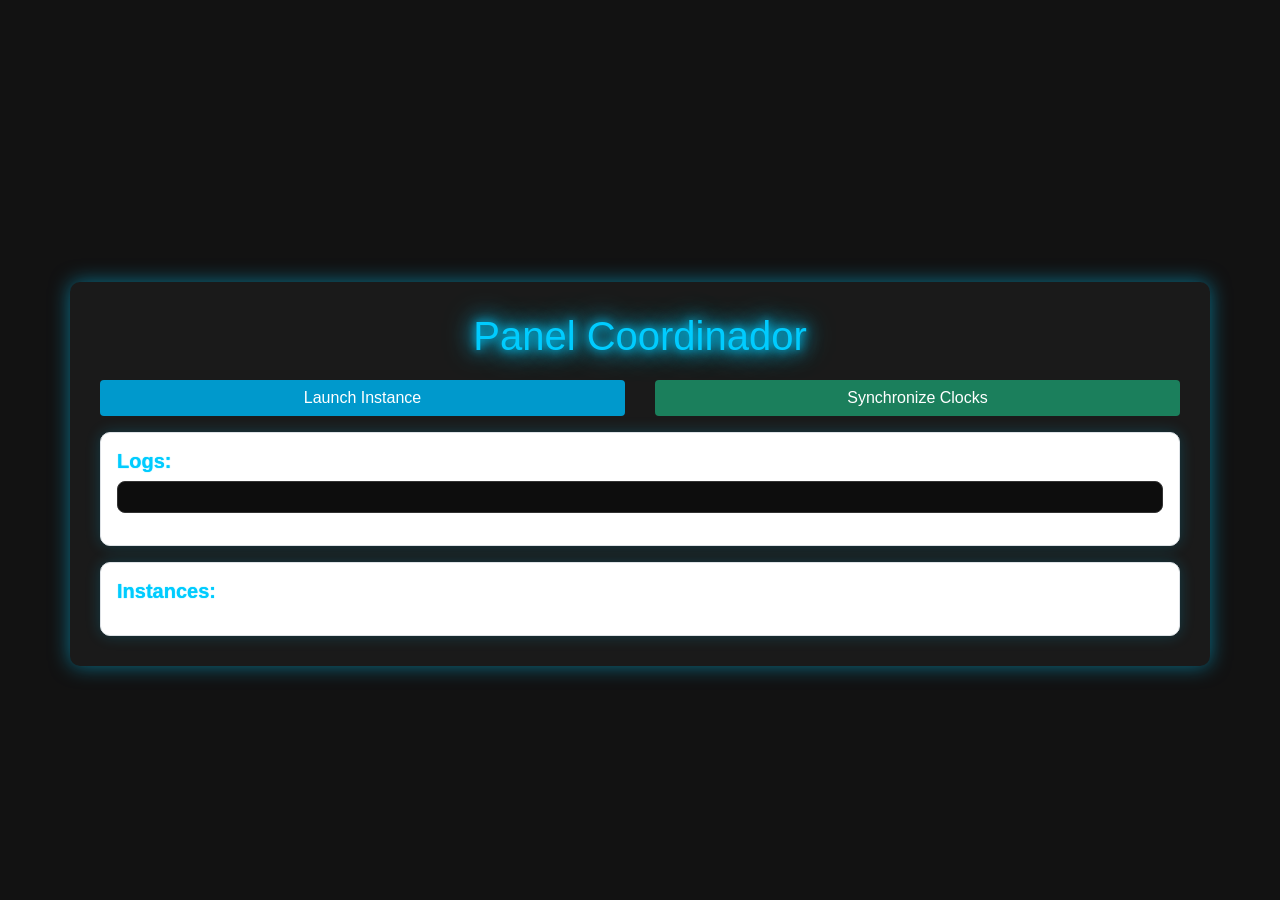
==== Coordinator/public/index.html @ 01b36933 "fix: updaload" ====
<!DOCTYPE html>
<html lang="en">
<head>
  <meta charset="UTF-8">
  <meta name="viewport" content="width=device-width, initial-scale=1.0">
  <title>Coordinator Control Panel</title>
  <link href="https://stackpath.bootstrapcdn.com/bootstrap/4.5.2/css/bootstrap.min.css" rel="stylesheet">
  <link rel="stylesheet" href="styles.css">
</head>
<body class="bg-light">
  <div class="container mt-5">
    <h1 class="text-center">Panel Coordinador</h1>
    <div class="row my-3">
      <div class="col-md-6">
        <button id="launch-instance" class="btn btn-primary btn-block">Launch Instance</button>
      </div>
      <div class="col-md-6">
        <button id="sync-clocks" class="btn btn-success btn-block">Synchronize Clocks</button>
      </div>
    </div>
    <div class="logs border p-3 mt-3 bg-white">
      <h5>Logs:</h5>
      <pre id="logs-container" class="pre-scrollable"></pre>
    </div>
    <div class="instances border p-3 mt-3 bg-white">
      <h5>Instances:</h5>
      <ul id="instance-list" class="list-unstyled"></ul>
    </div>
  </div>

  <script src="/app.js"></script>
</body>
</html>
---- Coordinator/public/styles.css ----
.bg-light {
    background-color: #121212 !important;
}

body {
  font-family: 'Roboto', sans-serif;
  background-color: #121212;
  color: #e0e0e0;
  display: flex;
  align-items: center;
  justify-content: center;
  min-height: 100vh;
  margin: 0;
}
.container {
  background-color: #1a1a1a;
  padding: 30px;
  border-radius: 10px;
  box-shadow: 0 0 20px rgba(0, 204, 255, 0.5);
}

h1 {
  font-size: 2.5rem;
  color: #00ccff;
  text-shadow: 0 0 10px #00ccff, 0 0 20px #00ccff, 0 0 30px #00ccff;
  text-align: center;
  margin-bottom: 20px;
}

.btn-primary {
  background-color: #0099cc;
  border: none;
}

.btn-primary:hover {
  background-color: #00ccff;
}

.btn-success {
  background-color: #1b7f5c;
  border: none;
}

.btn-success:hover {
  background-color: #43a047;
}

.logs, .instances {
  background-color: #1a1a1a;
  color: #e0e0e0;
  border-radius: 10px;
  padding: 15px;
  box-shadow: 0 0 15px rgba(0, 204, 255, 0.2);
}

.logs h5, .instances h5 {
  color: #00ccff;
  font-weight: bold;
  text-shadow: 0 0 1px #00ccff;
}

#logs-container {
  background-color: #0d0d0d;
  color: #00ccff;
  border: 1px solid #333;
  padding: 15px;
  max-height: 250px;
  overflow-y: auto;
  border-radius: 8px;
}

.log-entry {
  background-color: #1a1a1a;
  padding: 10px;
  margin-bottom: 5px;
  border-left: 5px solid #00ccff;
  border-radius: 5px;
}

/* Instances List */
#instance-list {
  color: #00ccff;
}

#instance-list li {
  background-color: #0d0d0d;
  border: 1px solid #333;
  padding: 10px;
  margin: 5px 0;
  border-radius: 8px;
}

a {
  color: #00ccff;
  text-decoration: none;
}

a:hover {
  text-decoration: none;
  color: #0099cc;
}

.pre-scrollable {
  max-height: 300px;
  overflow-y: auto;
}
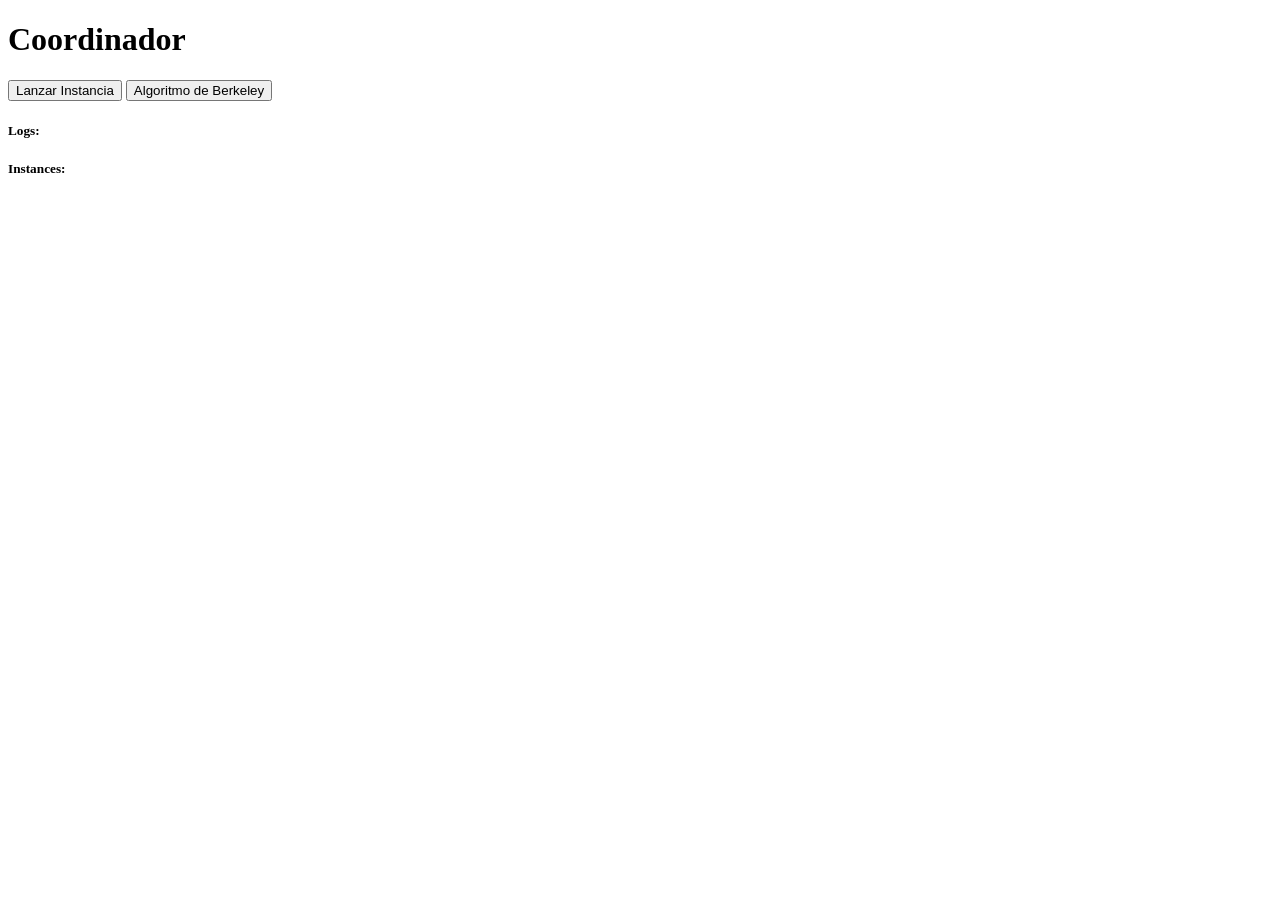
==== commit 68c1efeb: "fix: orden" ====
--- a/Coordinator/public/index.html
+++ b/Coordinator/public/index.html
@@ -4,29 +4,15 @@
   <meta charset="UTF-8">
   <meta name="viewport" content="width=device-width, initial-scale=1.0">
   <title>Coordinator Control Panel</title>
-  <link href="https://stackpath.bootstrapcdn.com/bootstrap/4.5.2/css/bootstrap.min.css" rel="stylesheet">
-  <link rel="stylesheet" href="styles.css">
 </head>
 <body class="bg-light">
-  <div class="container mt-5">
-    <h1 class="text-center">Panel Coordinador</h1>
-    <div class="row my-3">
-      <div class="col-md-6">
-        <button id="launch-instance" class="btn btn-primary btn-block">Launch Instance</button>
-      </div>
-      <div class="col-md-6">
-        <button id="sync-clocks" class="btn btn-success btn-block">Synchronize Clocks</button>
-      </div>
-    </div>
-    <div class="logs border p-3 mt-3 bg-white">
+    <h1>Coordinador</h1>
+        <button id="launch-instance">Lanzar Instancia</button>
+        <button id="sync-clocks">Algoritmo de Berkeley</button>
       <h5>Logs:</h5>
       <pre id="logs-container" class="pre-scrollable"></pre>
-    </div>
-    <div class="instances border p-3 mt-3 bg-white">
       <h5>Instances:</h5>
       <ul id="instance-list" class="list-unstyled"></ul>
-    </div>
-  </div>
 
   <script src="/app.js"></script>
 </body>
